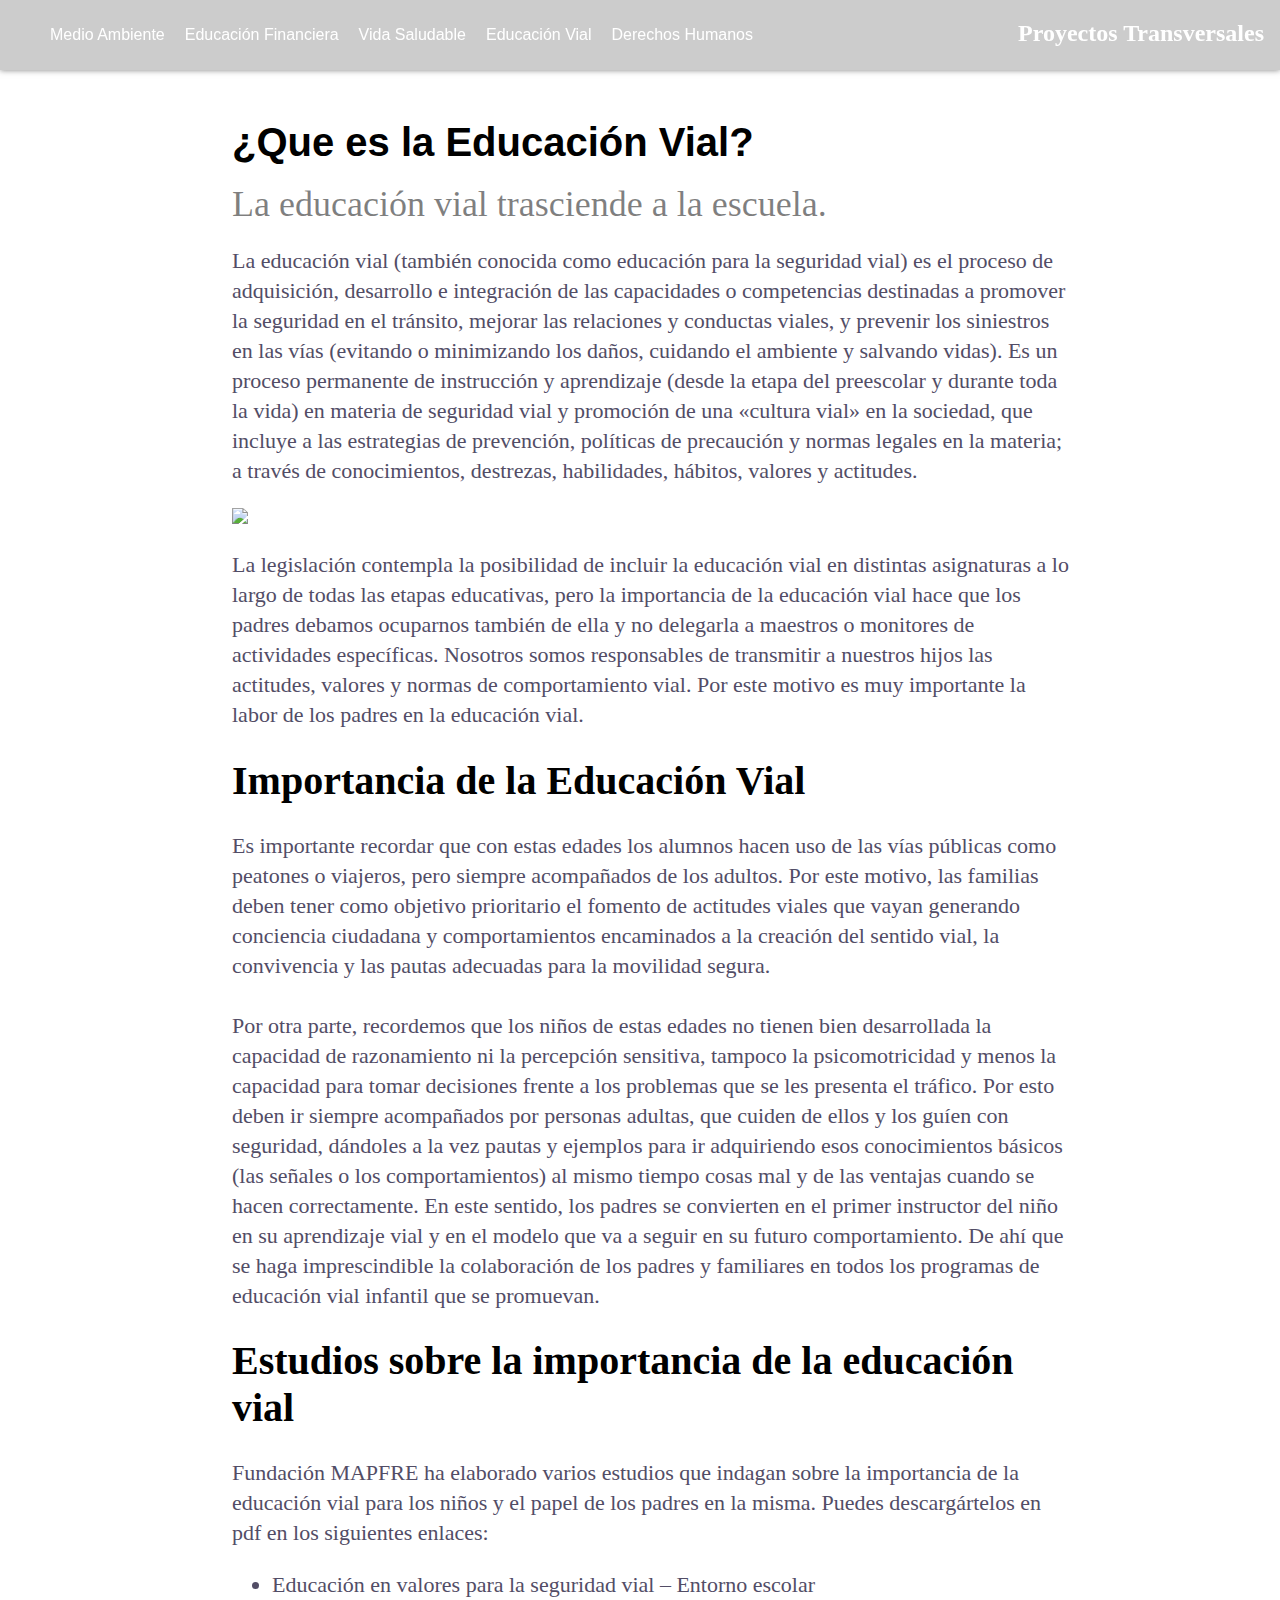
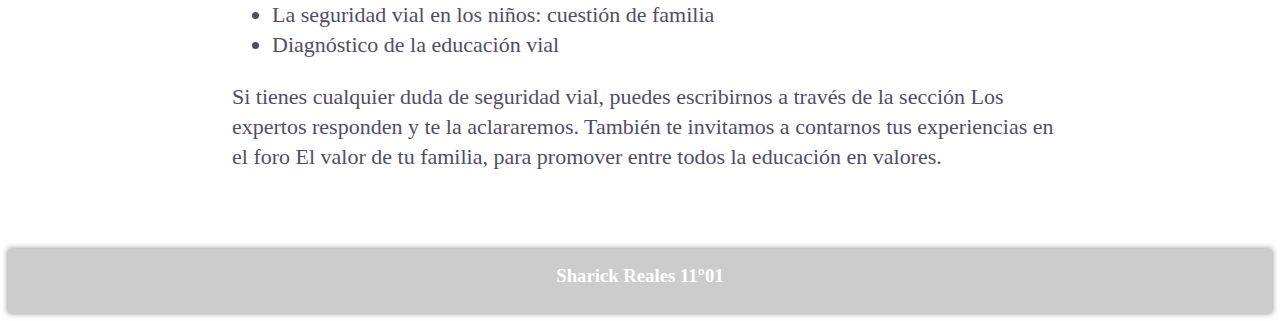
==== Pag#4.html @ a8605f18 "Add files via upload" ====
<!DOCTYPE html>
<html lang="en">
<head>
    <meta charset="UTF-8">
    <meta http-equiv="X-UA-Compatible" content="IE=edge">
    <meta name="viewport" content="width=device-width, initial-scale=1.0">
    <title>¿En qué consiste una vida Saludable?</title>
    <link rel="shortcut icon" href="pictures/icon4.png">
    <link rel="stylesheet" href="style.css">
</head>
<body>
    <header class="headed">
        <nav>
            <ul>
                <li><a href="index.html"> Medio Ambiente </a></li>
                <li><a href="Pag%232.html"> Educación Financiera </a></li>
                <li><a href="Pag%233.html"> Vida Saludable </a></l>
                <li><a href="Pag%234.html"> Educación Vial </a></li>
                <li><a href="Pag%235.html"> Derechos Humanos </a></li>
            </ul>
        </nav>
            <div class="title">
                <h2 class="bx-title">
                    Proyectos Transversales
                </h2>
            </div>
    </header>
    <div class="body-content">
        <div class="bx-body">
            <h1 class="body-title">
                ¿Que es la Educación Vial?
            </h1>
        </div>
        <div class="body-sub-title">
            La educación vial trasciende a la escuela.
        </div>
            <p>
                La educación vial (también conocida como educación para la seguridad vial) es el proceso de adquisición, desarrollo e integración de las capacidades o competencias destinadas a promover la seguridad en el tránsito, mejorar las relaciones y conductas viales, y prevenir los siniestros en las vías (evitando o minimizando los daños, cuidando el ambiente y salvando vidas). Es un proceso permanente de instrucción y aprendizaje (desde la etapa del preescolar y durante toda la vida) en materia de seguridad vial y promoción de una «cultura vial» en la sociedad, que incluye a las estrategias de prevención, políticas de precaución y normas legales en la materia; a través de conocimientos, destrezas, habilidades, hábitos, valores y actitudes.
            </p>

            <img class="img-home" src="https://th.bing.com/th/id/OIP.-kaURdgRmvfZ9rDX53nTTQHaEl?pid=ImgDet&rs=1">

            <p>
                La legislación contempla la posibilidad de incluir la educación vial en distintas asignaturas a lo largo de todas las etapas educativas, pero la importancia de la educación vial hace que los padres debamos ocuparnos también de ella y no delegarla a maestros o monitores de actividades específicas. Nosotros somos responsables de transmitir a nuestros hijos las actitudes, valores y normas de comportamiento vial. Por este motivo es muy importante la labor de los padres en la educación vial.
            </p>
            
        <h1>
            Importancia de la Educación Vial
        </h1>

            <p>
                Es importante recordar que con estas edades los alumnos hacen uso de las vías públicas como peatones o viajeros, pero siempre acompañados de los adultos. Por este motivo, las familias deben tener como objetivo prioritario el fomento de actitudes viales que vayan generando conciencia ciudadana y comportamientos encaminados a la creación del sentido vial, la convivencia y las pautas adecuadas para la movilidad segura.
                    <br><br>
                Por otra parte, recordemos que los niños de estas edades no tienen bien desarrollada la capacidad de razonamiento ni la percepción sensitiva, tampoco la psicomotricidad y menos la capacidad para tomar decisiones frente a los problemas que se les presenta el tráfico. Por esto deben ir siempre acompañados por personas adultas, que cuiden de ellos y los guíen con seguridad, dándoles a la vez pautas y ejemplos para ir adquiriendo esos conocimientos básicos (las señales o los comportamientos) al mismo tiempo cosas mal y de las ventajas cuando se hacen correctamente. En este sentido, los padres se convierten en el primer instructor del niño en su aprendizaje vial y en el modelo que va a seguir en su futuro comportamiento. De ahí que se haga imprescindible la colaboración de los padres y familiares en todos los programas de educación vial infantil que se promuevan.
            </p>

        <h1>
            Estudios sobre la importancia de la educación vial
        </h1>

            <p>
                Fundación MAPFRE ha elaborado varios estudios que indagan sobre la importancia de la educación vial para los niños y el papel de los padres en la misma. Puedes descargártelos en pdf en los siguientes enlaces:
            </p>

            <ul class="list">
                <li> Educación en valores para la seguridad vial – Entorno escolar </li>
                <li> La seguridad vial en los niños: cuestión de familia </li>
                <li> Diagnóstico de la educación vial </li>
            </ul>

            <p>
                Si tienes cualquier duda de seguridad vial, puedes escribirnos a través de la sección Los expertos responden y te la aclararemos. También te invitamos a contarnos tus experiencias en el foro El valor de tu familia, para promover entre todos la educación en valores.
            </p>
<br><br>
        </div>

</body>
<footer>
    <center>
        <h3>
            Sharick Reales 11°01
        </h3>
    </center>
</footer>
</html>
---- style.css ----
header {
    background: #ccc;
    position: fixed;
    top: 0;
    left: 0;
    width: 100%;
    z-index: 999px;
    box-shadow: 0px 0px 6px 0px rgba(0, 0, 0, 0.5);
}

.list{
    color: #524d66;
    font-size: 22px;
    line-height: 30px;
    margin: 8;
}

nav {
    float: left;
}

nav ul {
    list-style: none;
    overflow: hidden; 
}

nav ul li {
    float: left;
    font-family: Arial, sans-serif;
    font-size: 16px;
}

nav ul li a {
    display: block;
    padding: 10px;
    color: #fff;
    text-decoration: none;
}

nav ul li:hover {
    background: rgb(155, 155, 155);
}

.title{
    color: #fff;
    float: right;
    margin-right: 1rem;
}

.bx-title:hover {
    color: #524d66;
}

.bx-body {
    width: 80%!important
}

.body-title{
    font-size: 40px;
    line-height: 44px;
    font-weight:700;
    font-family: Source Sans Pro,Helvetica,sans-serif;
    margin-block-start: 3em;
    margin-block-end: 0.5em;
}

.body-sub-title{
    font-size: 36px!important;
    line-height: 40px!important;
    color: rgba(0,0,0,0.5)
}

.body-content {
    margin-left: 14rem;
    margin-right: 14rem;
    width: 66.666667%;
}
    p{
        color: #524d66;
        font-size: 22px;
        line-height: 30px;
        margin: 8;
    }

.img-home{
    width: 100%;
}

ul.reference{
    color: #524d66;
    font-size: 22px;
    line-height: 30px;
    margin: 8;
}

a.hipervinculo{
    color:rgb(0, 4, 255);
}

h1{
    font-size: 40px;
}

h2.numbers{
    font-size: 30px;
}
    h2.numbers:hover{
        color:#524d66
    }

footer{
    background: #ccc;
    top: 0;
    left: 0;
    width: 100%;
    height:4rem;
    z-index: 999px;
    box-shadow: 0px 0px 6px 0px rgba(0, 0, 0, 0.5);
}
    h3{
        color:white;
        padding-top:1rem
    }
        h3.sub-teme{
            color: #524d66;
            font-size: 20px;
        }

        .content{
            font-family: Verdana, Geneva, Tahoma, sans-serif;
            padding-left: 10em;
            padding-right: 15em;
            line-height: 1.5em;
        }
        
        .video-wrapper {
            margin: 0;
        }
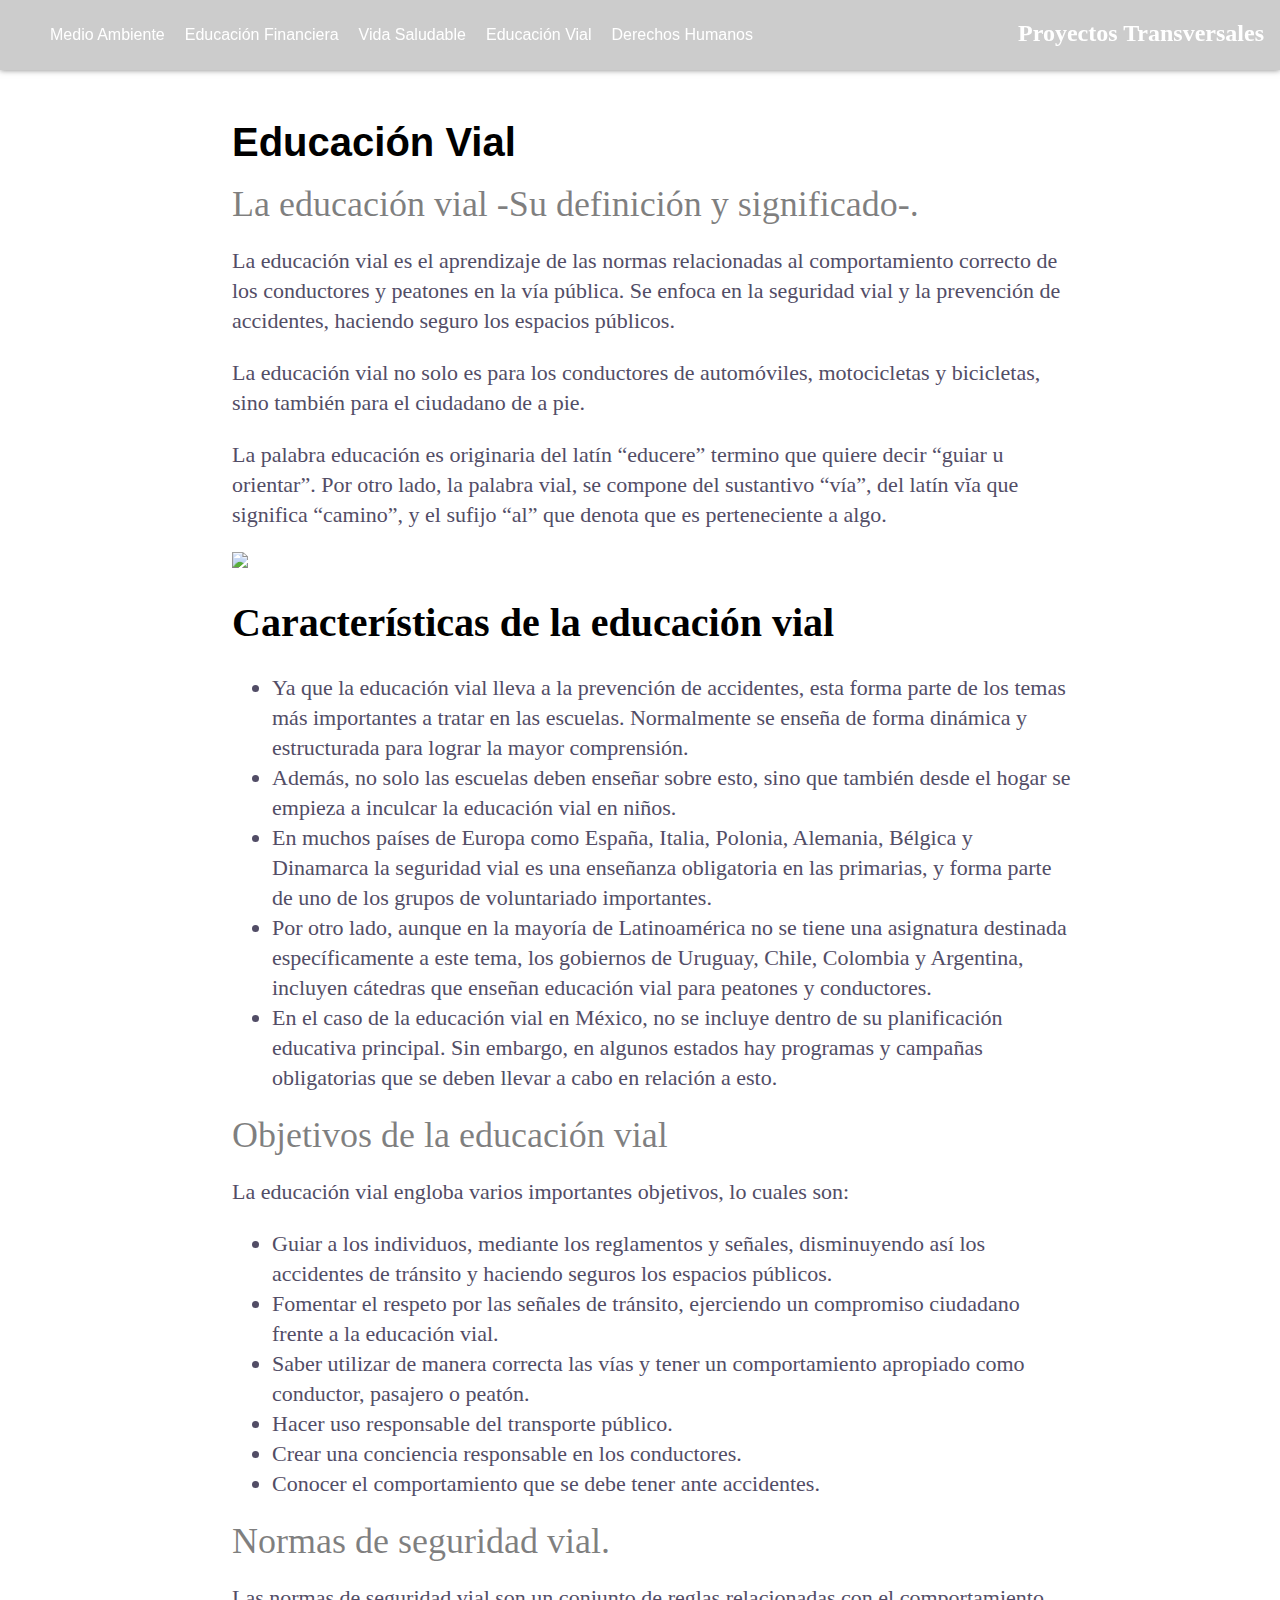
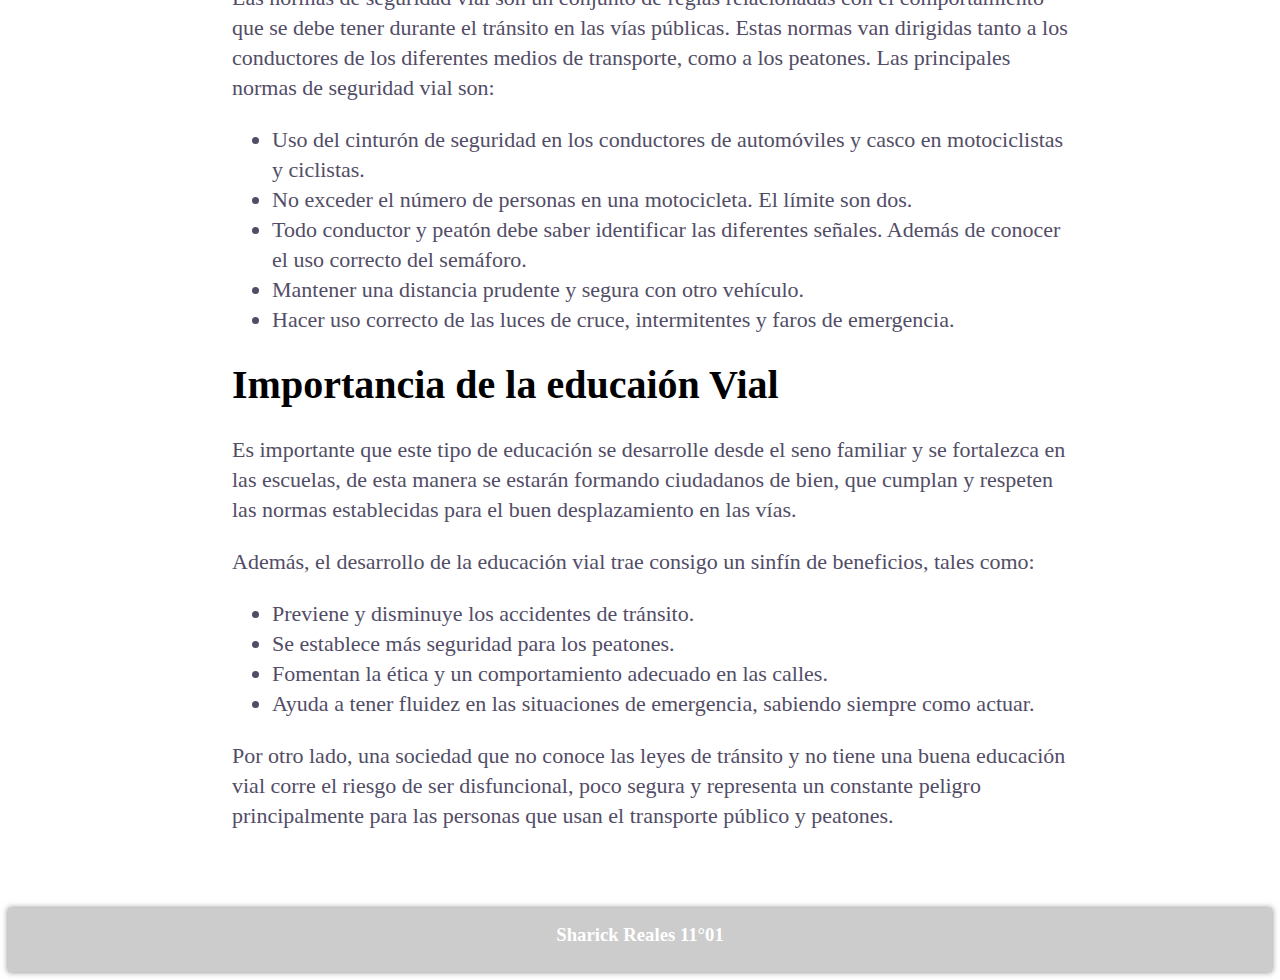
==== commit 938338db: "Update Pag#4.html" ====
--- a/Pag#4.html
+++ b/Pag#4.html
@@ -4,7 +4,7 @@
     <meta charset="UTF-8">
     <meta http-equiv="X-UA-Compatible" content="IE=edge">
     <meta name="viewport" content="width=device-width, initial-scale=1.0">
-    <title>¿En qué consiste una vida Saludable?</title>
+    <title>La educación vial y sus caracteristicas</title>
     <link rel="shortcut icon" href="pictures/icon4.png">
     <link rel="stylesheet" href="style.css">
 </head>
@@ -28,52 +28,95 @@
     <div class="body-content">
         <div class="bx-body">
             <h1 class="body-title">
-                ¿Que es la Educación Vial?
+                Educación Vial
             </h1>
         </div>
         <div class="body-sub-title">
-            La educación vial trasciende a la escuela.
+            La educación vial -Su definición y significado-.
         </div>
             <p>
-                La educación vial (también conocida como educación para la seguridad vial) es el proceso de adquisición, desarrollo e integración de las capacidades o competencias destinadas a promover la seguridad en el tránsito, mejorar las relaciones y conductas viales, y prevenir los siniestros en las vías (evitando o minimizando los daños, cuidando el ambiente y salvando vidas). Es un proceso permanente de instrucción y aprendizaje (desde la etapa del preescolar y durante toda la vida) en materia de seguridad vial y promoción de una «cultura vial» en la sociedad, que incluye a las estrategias de prevención, políticas de precaución y normas legales en la materia; a través de conocimientos, destrezas, habilidades, hábitos, valores y actitudes.
+			La educación vial es el aprendizaje de las normas relacionadas al comportamiento correcto de los conductores y peatones en la vía pública. Se enfoca en la seguridad vial y la prevención de accidentes, haciendo seguro los espacios públicos.
             </p>
 
-            <img class="img-home" src="https://th.bing.com/th/id/OIP.-kaURdgRmvfZ9rDX53nTTQHaEl?pid=ImgDet&rs=1">
+		<p>
+			La educación vial no solo es para los conductores de automóviles, motocicletas y bicicletas, sino también para el ciudadano de a pie.
+		</p>
+
+		<p>
+			La palabra educación es originaria del latín “educere” termino que quiere decir “guiar u orientar”. Por otro lado, la palabra vial, se compone del sustantivo “vía”, del latín vĭa que significa “camino”, y el sufijo “al” que denota que es perteneciente a algo.
+		</p>
+
+            <img class="img-home" src="https://3.bp.blogspot.com/-5EiDipyPJt8/Vk0gBOpvmSI/AAAAAAAAAAg/gfofnfh9Zpo/s1600/educacion_vial-672x372.jpg">
+
+        <h1>
+		Características de la educación vial
+        </h1>
+		
+
+		<ul class="list">
+			<li>Ya que la educación vial lleva a la prevención de accidentes, esta forma parte de los temas más importantes a tratar en las escuelas. Normalmente se enseña de forma dinámica y estructurada para lograr la mayor comprensión.</li>
+			<li>Además, no solo las escuelas deben enseñar sobre esto, sino que también desde el hogar se empieza a inculcar la educación vial en niños.</li>
+			<li>En muchos países de Europa como España, Italia, Polonia, Alemania, Bélgica y Dinamarca la seguridad vial es una enseñanza obligatoria en las primarias, y forma parte de uno de los grupos de voluntariado importantes.</li>
+			<li>Por otro lado, aunque en la mayoría de Latinoamérica no se tiene una asignatura destinada específicamente a este tema, los gobiernos de Uruguay, Chile, Colombia y Argentina, incluyen cátedras que enseñan educación vial para peatones y conductores.</li>
+			<li>En el caso de la educación vial en México, no se incluye dentro de su planificación educativa principal. Sin embargo, en algunos estados hay programas y campañas obligatorias que se deben llevar a cabo en relación a esto.</li>
+		</ul>
+		
+        <div class="body-sub-title">
+		Objetivos de la educación vial
+        </div>
 
             <p>
-                La legislación contempla la posibilidad de incluir la educación vial en distintas asignaturas a lo largo de todas las etapas educativas, pero la importancia de la educación vial hace que los padres debamos ocuparnos también de ella y no delegarla a maestros o monitores de actividades específicas. Nosotros somos responsables de transmitir a nuestros hijos las actitudes, valores y normas de comportamiento vial. Por este motivo es muy importante la labor de los padres en la educación vial.
-            </p>
-            
-        <h1>
-            Importancia de la Educación Vial
-        </h1>
-
-            <p>
-                Es importante recordar que con estas edades los alumnos hacen uso de las vías públicas como peatones o viajeros, pero siempre acompañados de los adultos. Por este motivo, las familias deben tener como objetivo prioritario el fomento de actitudes viales que vayan generando conciencia ciudadana y comportamientos encaminados a la creación del sentido vial, la convivencia y las pautas adecuadas para la movilidad segura.
-                    <br><br>
-                Por otra parte, recordemos que los niños de estas edades no tienen bien desarrollada la capacidad de razonamiento ni la percepción sensitiva, tampoco la psicomotricidad y menos la capacidad para tomar decisiones frente a los problemas que se les presenta el tráfico. Por esto deben ir siempre acompañados por personas adultas, que cuiden de ellos y los guíen con seguridad, dándoles a la vez pautas y ejemplos para ir adquiriendo esos conocimientos básicos (las señales o los comportamientos) al mismo tiempo cosas mal y de las ventajas cuando se hacen correctamente. En este sentido, los padres se convierten en el primer instructor del niño en su aprendizaje vial y en el modelo que va a seguir en su futuro comportamiento. De ahí que se haga imprescindible la colaboración de los padres y familiares en todos los programas de educación vial infantil que se promuevan.
+			La educación vial engloba varios importantes objetivos, lo cuales son:
+                    <br>
+				<ul class="list">
+					<li>Guiar a los individuos, mediante los reglamentos y señales, disminuyendo así los accidentes de tránsito y haciendo seguros los espacios públicos.</li>
+					<li>Fomentar el respeto por las señales de tránsito, ejerciendo un compromiso ciudadano frente a la educación vial.</li>
+					<li>Saber utilizar de manera correcta las vías y tener un comportamiento apropiado como conductor, pasajero o peatón.</li>
+					<li>Hacer uso responsable del transporte público.</li>
+					<li>Crear una conciencia responsable en los conductores.</li>
+					<li>Conocer el comportamiento que se debe tener ante accidentes.</li>
+				</ul>
             </p>
 
-        <h1>
-            Estudios sobre la importancia de la educación vial
-        </h1>
+        <div class="body-sub-title">
+		Normas de seguridad vial.
+        </div>
 
+	<p>
+		Las normas de seguridad vial son un conjunto de reglas relacionadas con el comportamiento que se debe tener durante el tránsito en las vías públicas. Estas normas van dirigidas tanto a los conductores de los diferentes medios de transporte, como a los peatones. Las principales normas de seguridad vial son:
+			<br>
+            		<ul class="list">
+                			<li> Uso del cinturón de seguridad en los conductores de automóviles y casco en motociclistas y ciclistas. </li>
+                			<li> No exceder el número de personas en una motocicleta. El límite son dos. </li>
+                			<li> Todo conductor y peatón debe saber identificar las diferentes señales. Además de conocer el uso correcto del semáforo. </li>
+					<li> Mantener una distancia prudente y segura con otro vehículo. </li>
+					<li> Hacer uso correcto de las luces de cruce, intermitentes y faros de emergencia. </li>
+            		</ul>
+
+		<h1>
+			Importancia de la educaión Vial
+		</h1>
+	</p>
             <p>
-                Fundación MAPFRE ha elaborado varios estudios que indagan sobre la importancia de la educación vial para los niños y el papel de los padres en la misma. Puedes descargártelos en pdf en los siguientes enlaces:
+			Es importante que este tipo de educación se desarrolle desde el seno familiar y se fortalezca en las escuelas, de esta manera se estarán formando ciudadanos de bien, que cumplan y respeten las normas establecidas para el buen desplazamiento en las vías.
             </p>
 
-            <ul class="list">
-                <li> Educación en valores para la seguridad vial – Entorno escolar </li>
-                <li> La seguridad vial en los niños: cuestión de familia </li>
-                <li> Diagnóstico de la educación vial </li>
-            </ul>
+		<p>
+			Además, el desarrollo de la educación vial trae consigo un sinfín de beneficios, tales como:
+		</p>
 
-            <p>
-                Si tienes cualquier duda de seguridad vial, puedes escribirnos a través de la sección Los expertos responden y te la aclararemos. También te invitamos a contarnos tus experiencias en el foro El valor de tu familia, para promover entre todos la educación en valores.
-            </p>
-<br><br>
+			<ul class="list">
+				<li> Previene y disminuye los accidentes de tránsito. </li>
+				<li> Se establece más seguridad para los peatones. </li>
+				<li> Fomentan la ética y un comportamiento adecuado en las calles. </li>
+				<li> Ayuda a tener fluidez en las situaciones de emergencia, sabiendo siempre como actuar. </li>
+			</ul>
+		<p>
+			Por otro lado, una sociedad que no conoce las leyes de tránsito y no tiene una buena educación vial corre el riesgo de ser disfuncional, poco segura y representa un constante peligro principalmente para las personas que usan el transporte público y peatones.
+		</p>
+		<br><br>
         </div>
-
+	
 </body>
 <footer>
     <center>
@@ -82,4 +125,4 @@
         </h3>
     </center>
 </footer>
-</html>+</html>
